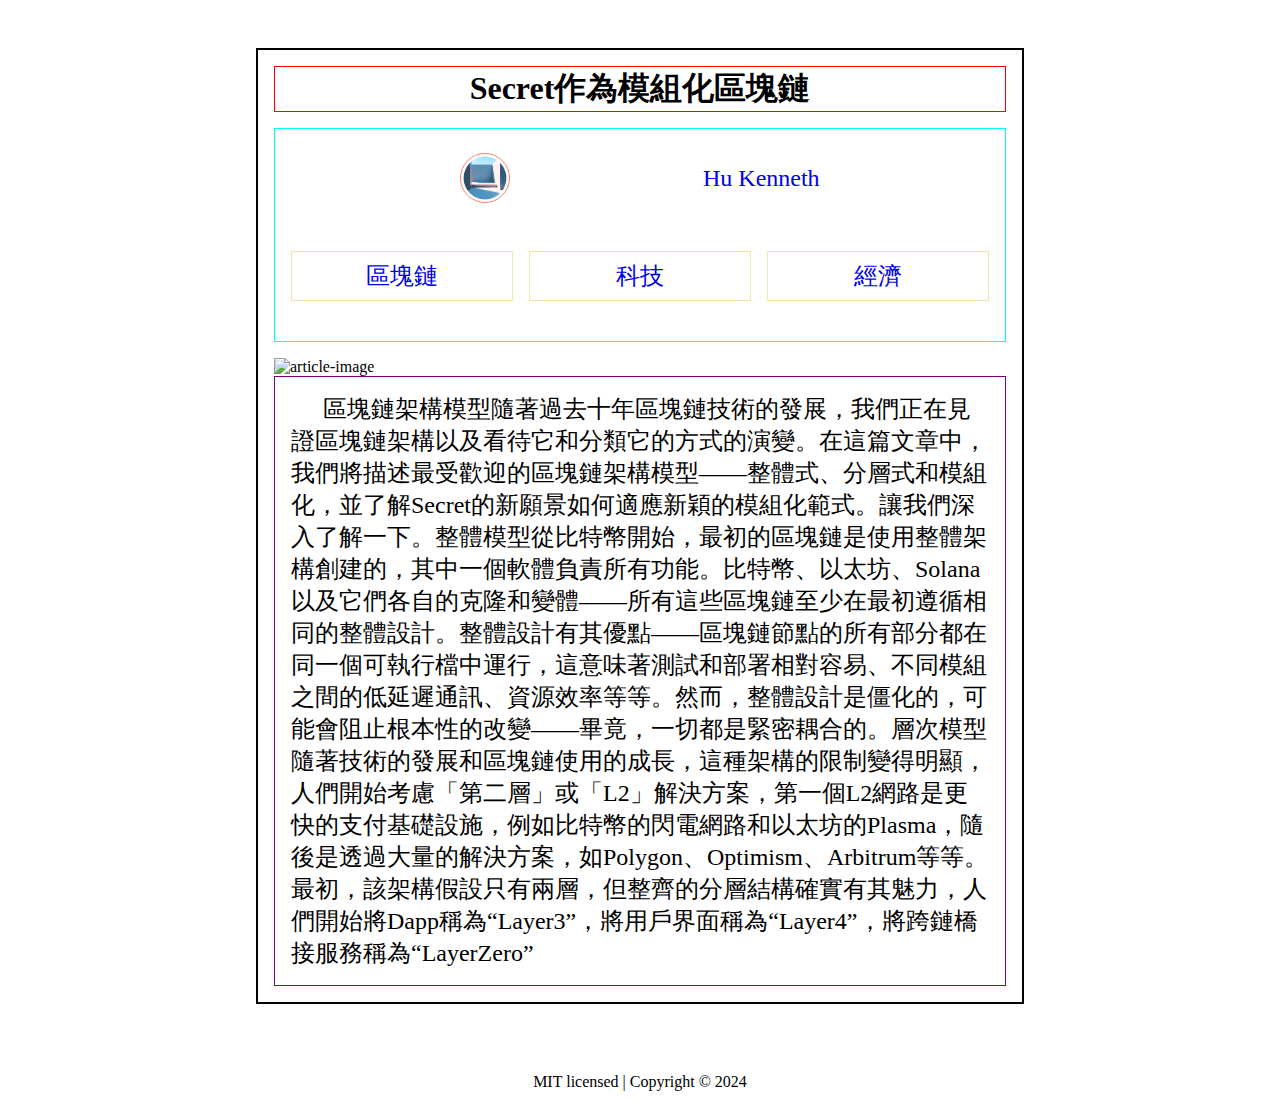
==== article/article.html @ f159f66e "first-commit" ====
<!DOCTYPE html>
<html lang="en">
  <head>
    <meta charset="UTF-8" />
    <meta name="viewport" content="width=device-width, initial-scale=1.0" />
    <link
      rel="icon"
      type="image/svg+xml"
      href="../public/images/logo/logo.svg"
    />
    <!-- <link rel="stylesheet" href="../public/css/fonts.css"> -->
    <link rel="stylesheet" href="../css/global.css" />
    <link rel="stylesheet" href="./style/style.css" />
    <title>Blog</title>
  </head>

  <body>
    <header></header>
    <main>
      <article>
        <h2>Secret作為模組化區塊鏈</h2>
        <div class="user">
          <img src="../images/logo.png" alt="avatar" />
          <a href="#" class="username"> Hu Kenneth</a>
          <ul class="categories">
            <li><a class="category" href="#">區塊鏈</a></li>
            <li><a class="category" href="#">科技</a></li>
            <li><a class="category" href="#">經濟</a></li>
          </ul>
        </div>
        <img
          class="article-img"
          src="https://miro.medium.com/v2/resize:fit:786/format:webp/0*qre_fPP-_hEl_YU-"
          alt="article-image"
        />
        <div class="article-content">
          區塊鏈架構模型隨著過去十年區塊鏈技術的發展，我們正在見證區塊鏈架構以及看待它和分類它的方式的演變。在這篇文章中，我們將描述最受歡迎的區塊鏈架構模型——整體式、分層式和模組化，並了解Secret的新願景如何適應新穎的模組化範式。讓我們深入了解一下。整體模型從比特幣開始，最初的區塊鏈是使用整體架構創建的，其中一個軟體負責所有功能。比特幣、以太坊、Solana以及它們各自的克隆和變體——所有這些區塊鏈至少在最初遵循相同的整體設計。整體設計有其優點——區塊鏈節點的所有部分都在同一個可執行檔中運行，這意味著測試和部署相對容易、不同模組之間的低延遲通訊、資源效率等等。然而，整體設計是僵化的，可能會阻止根本性的改變——畢竟，一切都是緊密耦合的。層次模型隨著技術的發展和區塊鏈使用的成長，這種架構的限制變得明顯，人們開始考慮「第二層」或「L2」解決方案，第一個L2網路是更快的支付基礎設施，例如比特幣的閃電網路和以太坊的Plasma，隨後是透過大量的解決方案，如Polygon、Optimism、Arbitrum等等。最初，該架構假設只有兩層，但整齊的分層結構確實有其魅力，人們開始將Dapp稱為“Layer3”，將用戶界面稱為“Layer4”，將跨鏈橋接服務稱為“LayerZero”
        </div>
      </article>
    </main>
    <footer>MIT licensed | Copyright &copy; 2024</footer>
    <!-- <script src="https://kit.fontawesome.com/6fb9682f78.js" crossorigin="anonymous"></script> -->
    <!-- <script src="https://unpkg.com/axios/dist/axios.min.js"></script> -->
    <!-- <script src="../public/js/global.js"></script> -->
    <!-- <script src="../public/js/utils.js"></script> -->
    <!-- <script src="home.js"></script> -->
  </body>
</html>
---- css/global.css ----
:root {
  --header-height: 60px;
  --footer-height: 60px;
  /* Light Mode */
  /* --primary-background-color: ;
  --secondary-background-color: ;
  --tertiary-background-color: ;
  --border-color: ;
  --text-color: ; */
}

/* Dark Mode */
/* .dark {
  --primary-background-color: ;
  --secondary-background-color: ;
  --tertiary-background-color: ;
  --border-color: ;
  --text-color: ;
} */

* {
  box-sizing: border-box;
  /* font-family: 'Noto Sans TC', sans-serif; */
}

body {
  margin: 0;
}

header {
  height: var(--header-height);
  width: 100%;
  position: fixed;
}

main {
  min-height: 100vh;
}

footer {
  height: var(--footer-height);
  display: flex;
  justify-content: center;
  align-items: center;
}
---- article/style/style.css ----
body main article {
  width: 60%;
  margin: 3rem auto;
  border: 2px solid;
  padding: 1rem;
}
body main article h2 {
  font-size: 2rem;
  border: 1px solid red;
  text-align: center;
  margin: 0 auto;
}
body main article div.user {
  border: 1px solid aqua;
  display: flex;
  justify-content: space-evenly;
  align-items: center;
  flex-wrap: wrap;
  padding: 0.5rem;
  text-align: center;
  margin: 1rem auto;
}
body main article div.user img {
  width: 50px;
  height: 50px;
  border: 1px solid salmon;
  border-radius: 50%;
  margin: 1rem;
}
body main article div.user a.username {
  flex: 0 1 150px;
  text-decoration: none;
  font-size: 1.5rem;
}
body main article div.user ul.categories {
  display: flex;
  justify-content: space-evenly;
  flex-wrap: wrap;
  flex: 1 1 600px;
  margin: 1rem auto;
  list-style: none;
  padding-left: 0;
}
body main article div.user ul.categories li {
  flex: 1 1 150px;
  border: 1px solid palegoldenrod;
  padding: 0.5rem;
  margin: 1rem 0.5rem;
}
body main article div.user ul.categories li a.category {
  text-decoration: none;
  font-size: 1.5rem;
}
body main article img.article-img {
  width: 100%;
  height: 50vh;
}
body main article div.article-content {
  width: 100%;
  border: 1px solid purple;
  text-indent: 2rem;
  line-height: 2rem;
  padding: 1rem;
  font-size: 1.5rem;
}/*# sourceMappingURL=style.css.map */
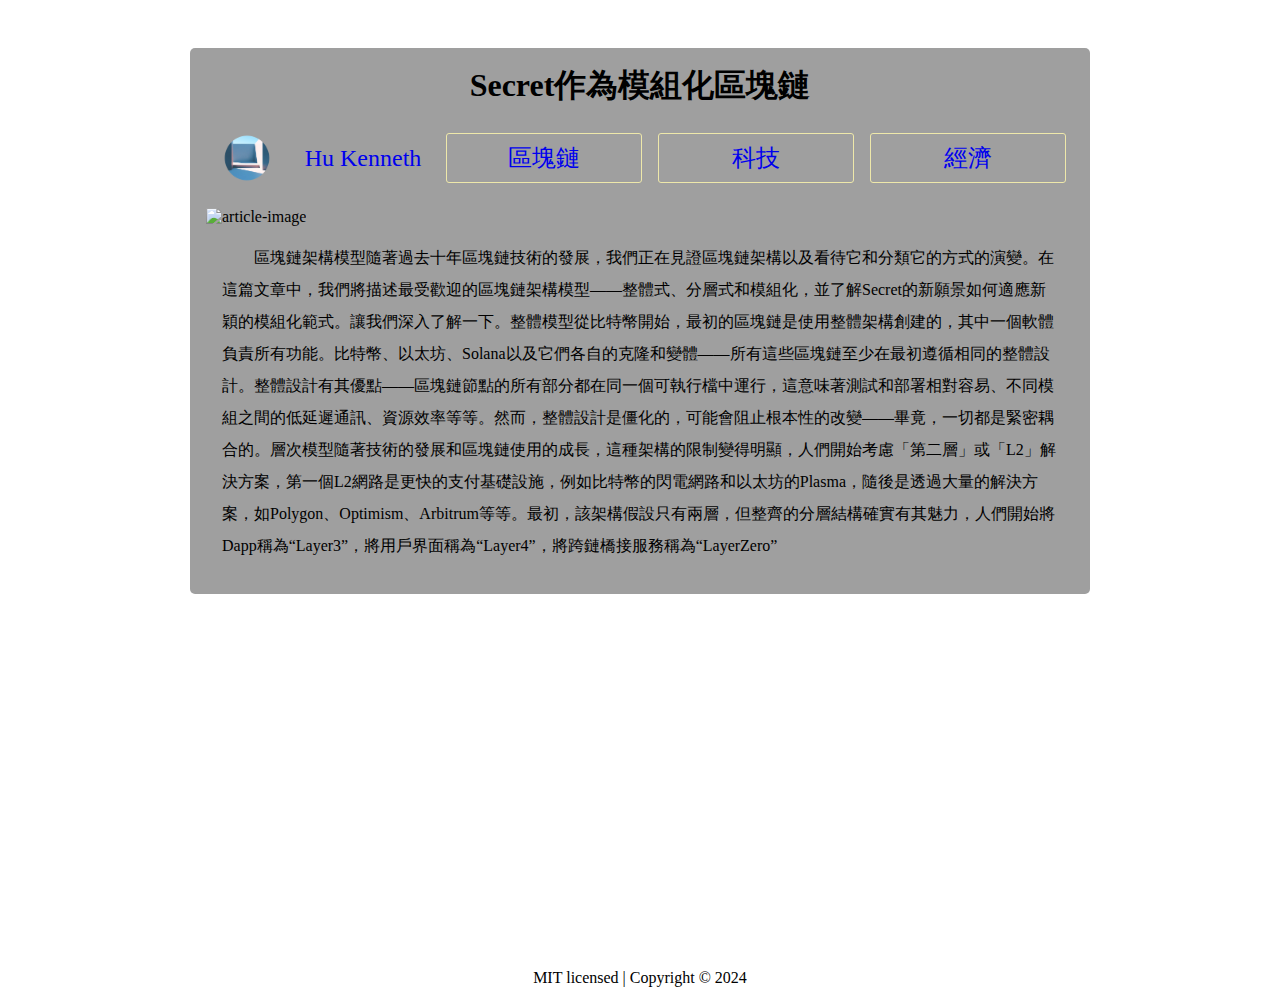
==== commit 644a845e: "fix some problems" ====
--- a/article/article.html
+++ b/article/article.html
@@ -15,7 +15,6 @@
   </head>
 
   <body>
-    <header></header>
     <main>
       <article>
         <h2>Secret作為模組化區塊鏈</h2>
--- a/article/style/style.css
+++ b/article/style/style.css
@@ -1,29 +1,25 @@
 body main article {
-  width: 60%;
+  width: 900px;
   margin: 3rem auto;
-  border: 2px solid;
   padding: 1rem;
+  background-color: #9f9f9f;
+  border-radius: 5px;
 }
 body main article h2 {
   font-size: 2rem;
-  border: 1px solid red;
   text-align: center;
   margin: 0 auto;
 }
 body main article div.user {
-  border: 1px solid aqua;
   display: flex;
   justify-content: space-evenly;
   align-items: center;
-  flex-wrap: wrap;
-  padding: 0.5rem;
   text-align: center;
-  margin: 1rem auto;
+  height: 100px;
 }
 body main article div.user img {
   width: 50px;
   height: 50px;
-  border: 1px solid salmon;
   border-radius: 50%;
   margin: 1rem;
 }
@@ -46,6 +42,7 @@
   border: 1px solid palegoldenrod;
   padding: 0.5rem;
   margin: 1rem 0.5rem;
+  border-radius: 3px;
 }
 body main article div.user ul.categories li a.category {
   text-decoration: none;
@@ -57,9 +54,8 @@
 }
 body main article div.article-content {
   width: 100%;
-  border: 1px solid purple;
   text-indent: 2rem;
   line-height: 2rem;
   padding: 1rem;
-  font-size: 1.5rem;
+  font-size: 1rem;
 }/*# sourceMappingURL=style.css.map */